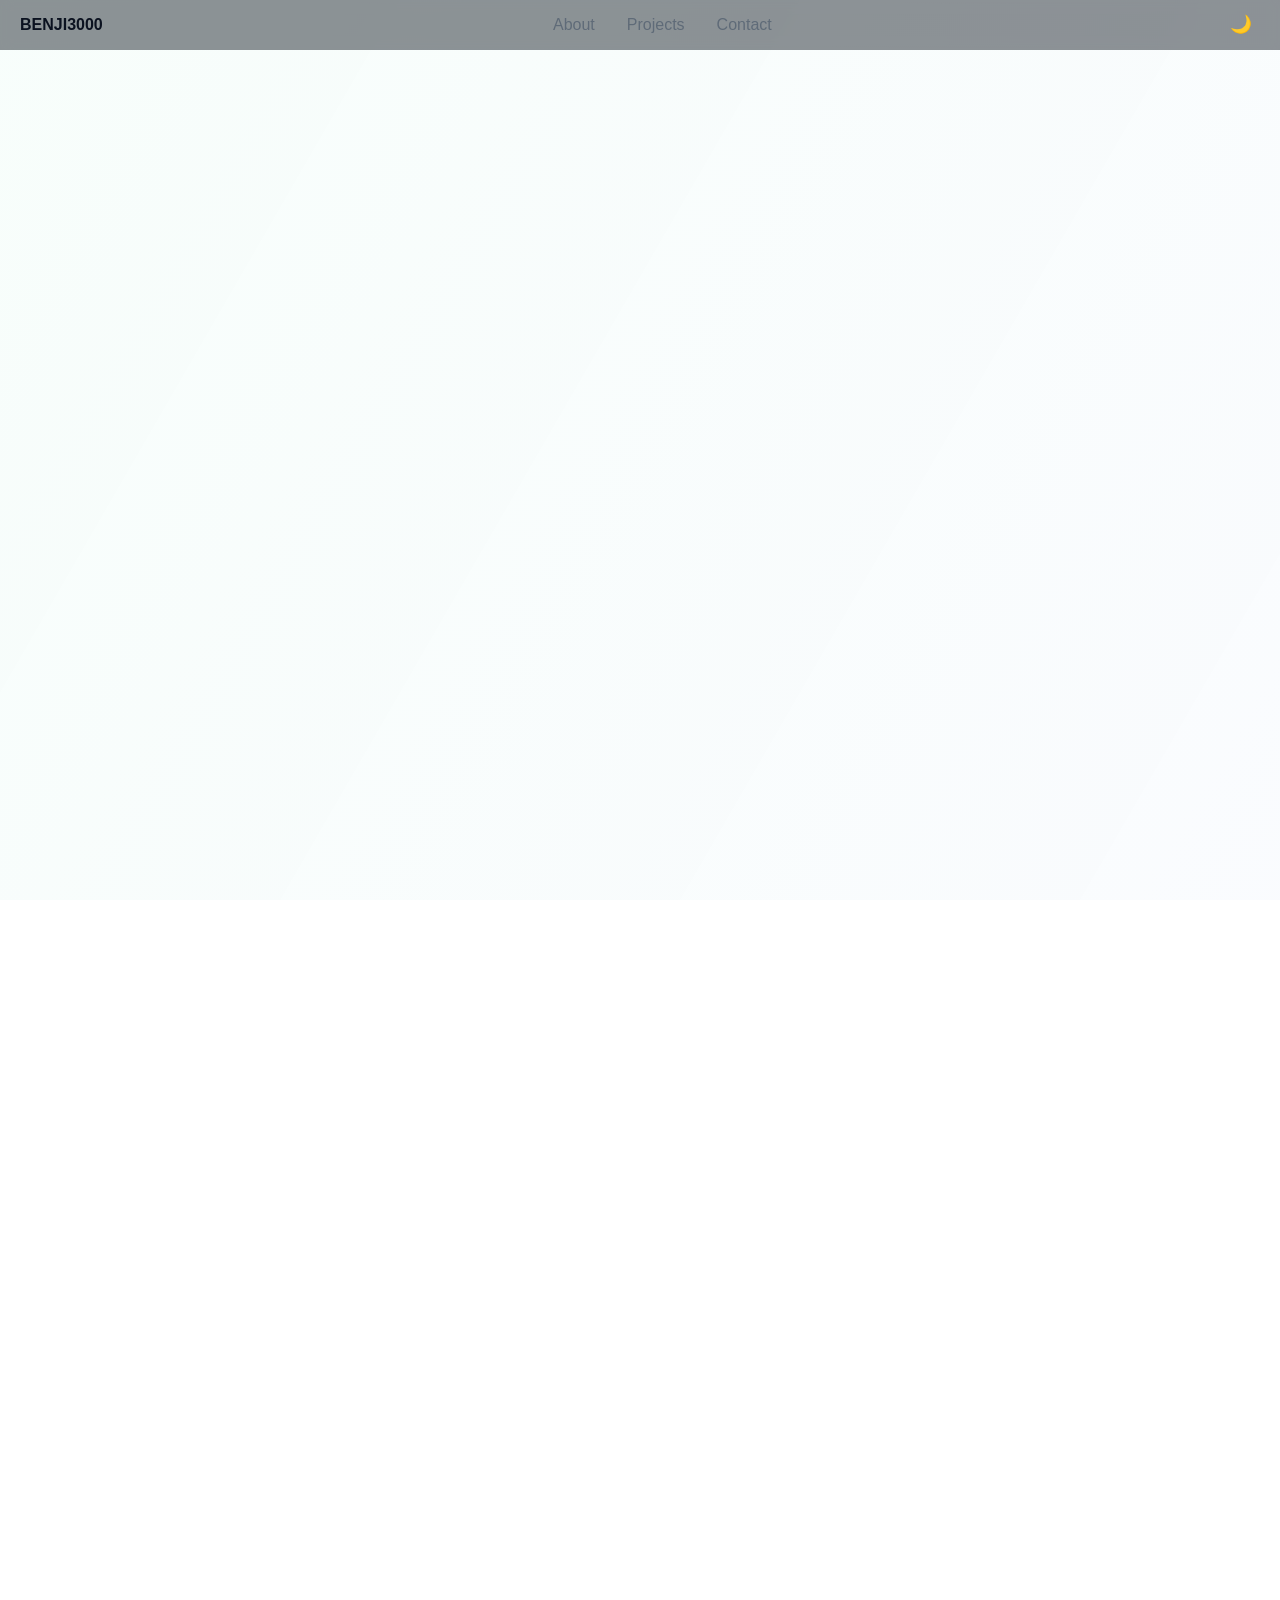
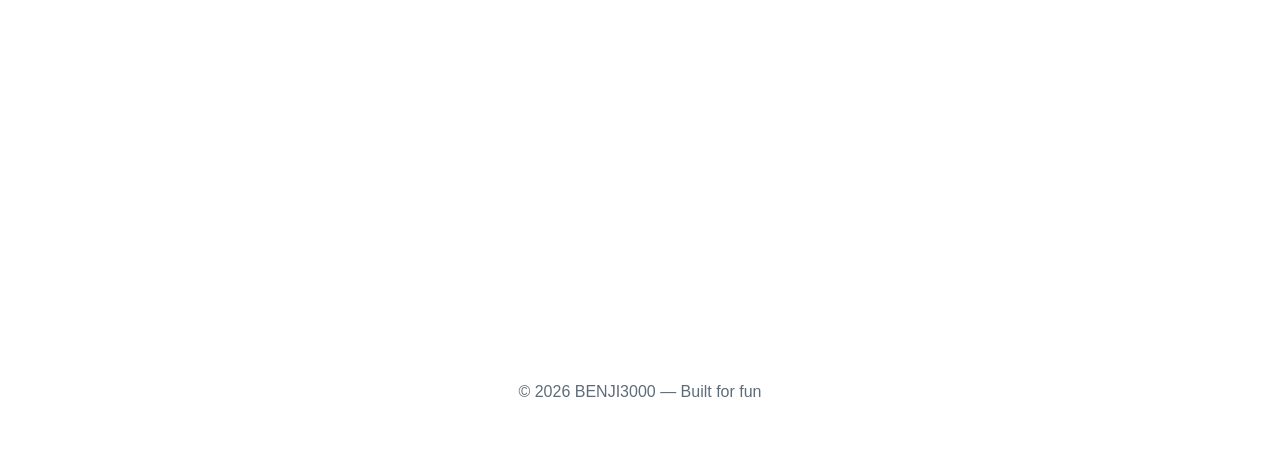
==== index.html @ 85c17dea "Add files via upload" ====
<!doctype html>
<html lang="en">
<meta name="google-site-verification" content="L5wS-iel4duogU2GJo13T92eGm7OPaYW9MQPUwoK6uc" />
  <meta charset="utf-8" />
  <meta name="viewport" content="width=device-width, initial-scale=1" />
  <title>BENJI3000 — Portfolio</title>
  <meta name="description" content="BENJI3000 — interactive sites, small experiments, and fun projects. View demos, source code, and contact information." />
  <link rel="canonical" href="https://benji3000.com/" />

  <!-- Open Graph -->
  <meta property="og:site_name" content="BENJI3000" />
  <meta property="og:title" content="BENJI3000 — Portfolio" />
  <meta property="og:description" content="Interactive sites, small experiments, and fun projects by BENJI3000." />
  <meta property="og:type" content="website" />
  <meta property="og:url" content="https://benji3000.com/" />

  <!-- Twitter -->
  <meta name="twitter:card" content="summary_large_image" />
  <meta name="twitter:title" content="BENJI3000 — Portfolio" />
  <meta name="twitter:description" content="Interactive sites, small experiments, and fun projects by BENJI3000." />

  <link rel="stylesheet" href="styles.css">

  <script type="application/ld+json">
  {
    "@context": "https://schema.org",
    "@type": "Person",
    "name": "BENJI3000",
    "url": "https://benji3000.com",
    "sameAs": [
      "https://github.com/benji3000"
    ],
    "jobTitle": "Web tinkerer"
  }
  </script>
</head>
<body>
  <canvas id="bg-canvas" aria-hidden="true"></canvas>
  <header class="site-header">
    <nav class="nav">
      <div class="brand">BENJI3000</div>
      <ul class="nav-links">
        <li><a href="#about">About</a></li>
        <li><a href="#projects">Projects</a></li>
        <li><a href="#contact">Contact</a></li>
      </ul>
      <button id="theme-toggle" class="theme-toggle" aria-label="Toggle theme">🌙</button>
      <button class="nav-toggle" aria-label="Toggle navigation">☰</button>
    </nav>
  </header>

  <main>
    <section id="hero" class="hero reveal">
      <div class="hero-inner">
        <h1>Hi, I'm <span class="name">BENJI3000</span></h1>
        <p class="subtitle">I build <span id="typewriter"></span></p>
        <div class="hero-cta">
          <a class="btn" href="#projects">See Projects</a>
          <a class="btn ghost" href="#contact">Contact</a>
        </div>
      </div>
    </section>

    <section id="about" class="about reveal">
      <div class="container">
        <h2>About</h2>
        <p>your number one web</p>
      </div>
    </section>

    <section id="projects" class="projects reveal">
      <div class="container">
        <h2>Projects</h2>
        <div class="grid">
          <article class="card">
            <h3>Project One</h3>
            <p>Short description of project one. Link to demo or repo if available.</p>
            <p class="tags">HTML · CSS · JS</p>
            <a class="card-link" href="https://github.com/benji3000/fantacy3" target="_blank" rel="noopener">View</a>
          </article>

          <article class="card">
            <h3>Project Two</h3>
            <p>Short description of project two. Replace with your work.</p>
            <p class="tags">Vanilla JS</p>
            <a class="card-link" href="https://github.com/benji3000/fantacy3" target="_blank" rel="noopener">View</a>
          </article>

          <article class="card">
            <h3>Project Three</h3>
            <p>Short description of project three.</p>
            <p class="tags">CSS · Animation</p>
            <a class="card-link" href="#">View</a>
          </article>
        </div>
      </div>
    </section>

    <section id="contact" class="contact reveal">
      <div class="container">
        <h2>Contact</h2>
        <p>If you'd like to get in touch, send an email or use the form below.</p>
        <form class="contact-form" action="mailto:your.email@example.com" method="GET" enctype="text/plain">
          <label>
            <span>Name</span>
            <input type="text" name="name" placeholder="Your name" required>
          </label>
          <label>
            <span>Email</span>
            <input type="email" name="email" placeholder="you@example.com" required>
          </label>
          <label>
            <span>Message</span>
            <textarea name="message" rows="5" placeholder="Say hello..." required></textarea>
          </label>
          <div class="form-actions">
            <button type="submit" class="btn">Send</button>
            <a class="btn ghost" href="mailto:your.email@example.com">Or email me</a>
          </div>
        </form>
      </div>
    </section>
  </main>

  <footer class="site-footer">
    <div class="container">© <span id="year"></span> BENJI3000 — Built for fun</div>
  </footer>

  <script src="script.js" defer></script>
</body>
</html>
---- styles.css ----
/* Dark themed portfolio — Arial font */
:root{
  --bg:#0d24ee; /* deep navy */
  --surface:#246abb;
  --muted:#98a0aa;
  --accent:#6be3b0;
  --text:#e6eef3;
}

/* Light theme overrides when `body.light` is present */
body.light{
  --bg:#f6f7fb;
  --surface:#ffffff;
  --muted:#5f6b78;
  --accent:#1a73e8;
  --text:#0b1220;
}

*{box-sizing:border-box}
html,body{height:100%}
body{
  margin:0;
  font-family: Arial, Helvetica, sans-serif;
  background:transparent; /* canvas will provide animated background */
  color:var(--text);
  -webkit-font-smoothing:antialiased;
  -moz-osx-font-smoothing:grayscale;
  scroll-behavior:smooth;
  position:relative;
  overflow-x:hidden;
}

/* Full-screen canvas background */
#bg-canvas{
  position:fixed;
  inset:0;
  z-index:-1;
  display:block;
  width:100%;
  height:100%;
}

/* Subtle animated gradient layer behind content (under canvas) */
body::before{
  content: '';
  position:fixed;
  inset:0;
  z-index:-2;
  background: linear-gradient(120deg, rgba(107,227,176,0.06), rgba(107,155,227,0.04), rgba(183,123,255,0.04));
  background-size: 200% 200%;
  opacity:0.9;
  pointer-events:none;
  animation:gradShift 14s ease infinite;
}

@keyframes gradShift{
  0%{background-position:0% 50%}
  50%{background-position:100% 50%}
  100%{background-position:0% 50%}
}

.container{max-width:1000px;margin:0 auto;padding:2rem}

.site-header{position:sticky;top:0;z-index:50;background:rgba(7,16,25,0.45);backdrop-filter:blur(6px);}
.nav{display:flex;align-items:center;justify-content:space-between;padding:0.75rem 1.25rem}
.brand{font-weight:700}
.nav-links{list-style:none;margin:0;padding:0;display:flex;gap:1rem}
.nav-links a{text-decoration:none;color:var(--muted);padding:0.25rem 0.5rem;border-radius:6px}
.nav-links a:hover{color:var(--text);background:rgba(107,227,176,0.06)}
.nav-toggle{display:none;background:transparent;border:0;color:var(--muted);font-size:1.2rem}

.theme-toggle{display:inline-block;background:transparent;border:0;color:var(--muted);font-size:1.1rem;padding:0.15rem 0.5rem;border-radius:6px;cursor:pointer}
.theme-toggle:hover{color:var(--text);background:rgba(0,0,0,0.04)}

.hero{min-height:60vh;display:flex;align-items:center}
.hero-inner{padding:4rem 1rem;text-align:center}
.hero h1{font-size:2.2rem;margin:0}
.subtitle{color:var(--muted);margin-top:0.5rem}
.btn{display:inline-block;padding:0.6rem 1rem;border-radius:8px;background:var(--accent);color:#04201a;text-decoration:none;font-weight:600;margin:0.6rem}
.btn.ghost{background:transparent;color:var(--text);border:1px solid rgba(255,255,255,0.06)}

.about, .projects, .contact{padding:4rem 0}
.projects .grid{display:grid;grid-template-columns:repeat(auto-fit,minmax(220px,1fr));gap:1rem}
.card{background:linear-gradient(180deg, rgba(255,255,255,0.02), rgba(255,255,255,0.01));padding:1rem;border-radius:10px;box-shadow:0 6px 18px rgba(2,6,10,0.6);transition:transform .28s ease, box-shadow .28s ease}
.card:hover{transform:translateY(-6px);box-shadow:0 14px 30px rgba(2,6,10,0.7)}
.card h3{margin-top:0}
.tags{color:var(--muted);font-size:0.9rem}
.card-link{text-decoration:none;color:var(--accent);font-weight:600}

.contact-form{display:grid;gap:0.8rem;max-width:600px}
.contact-form label{display:block}
.contact-form input, .contact-form textarea{width:100%;padding:0.6rem;border-radius:8px;border:1px solid rgba(255,255,255,0.04);background:rgba(255,255,255,0.02);color:var(--text)}
.form-actions{display:flex;gap:0.6rem;align-items:center}

.site-footer{padding:1rem 0;text-align:center;color:var(--muted);border-top:1px solid rgba(255,255,255,0.02)}

/* Reveal animations */
.reveal{opacity:0;transform:translateY(12px);transition:opacity .6s ease, transform .6s ease}
.reveal.active{opacity:1;transform:none}

/* Small screens */
@media (max-width:720px){
  .nav-links{display:none;position:absolute;right:1rem;top:56px;background:var(--surface);padding:0.5rem;border-radius:8px;flex-direction:column}
  .nav-toggle{display:block}
  .hero-inner{padding:3rem 1rem}
}

/* When the mobile nav is opened */
.nav-links.open{display:flex}
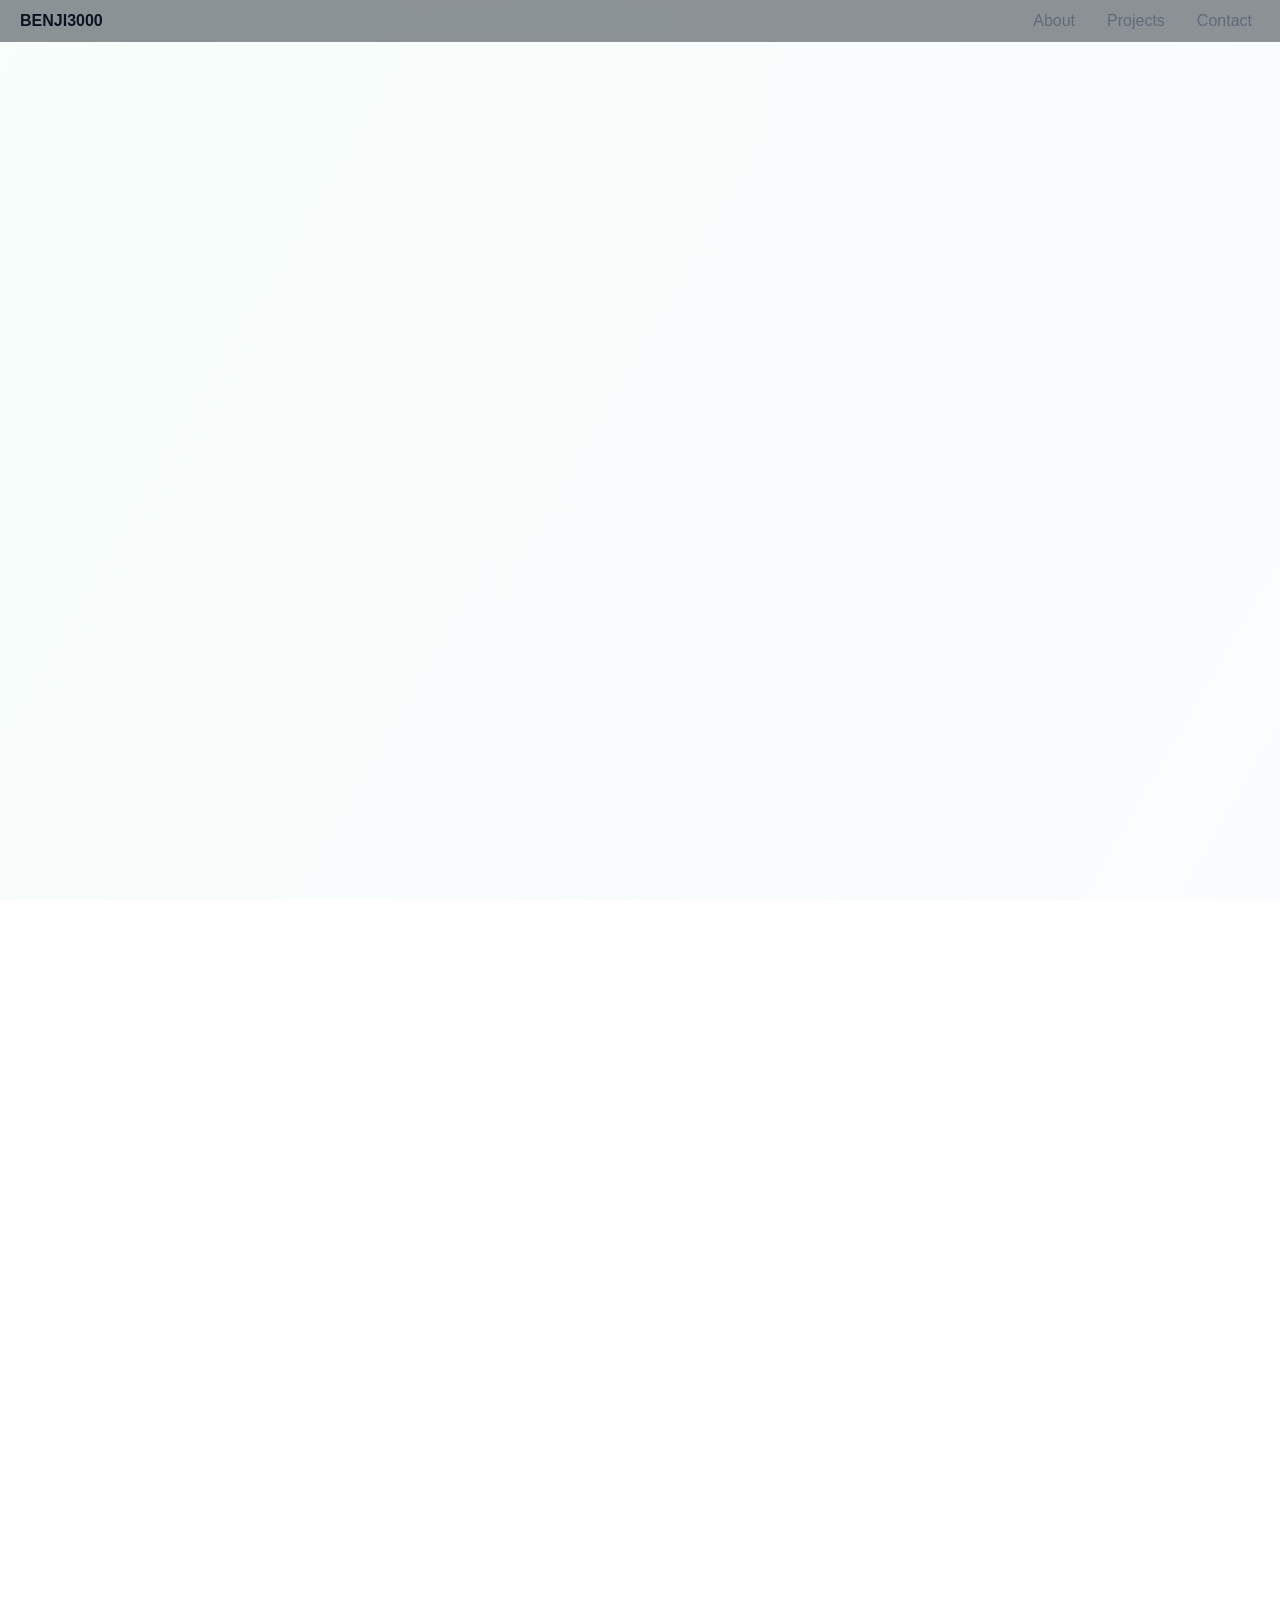
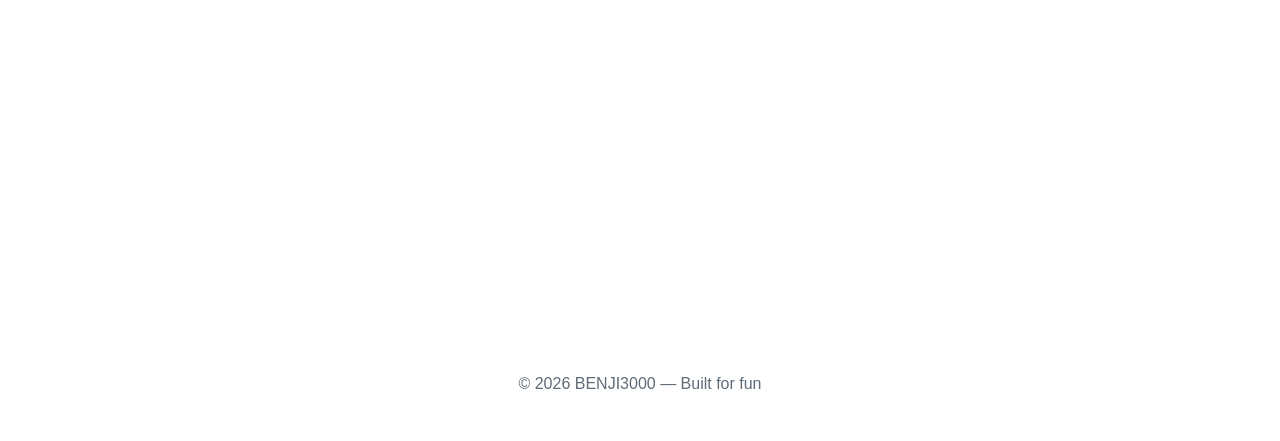
==== commit b2fbb527: "Update index.html with new canonical link and email Updated the canonical link and email address in " ====
--- a/index.html
+++ b/index.html
@@ -1,18 +1,18 @@
 <!doctype html>
 <html lang="en">
-<meta name="google-site-verification" content="L5wS-iel4duogU2GJo13T92eGm7OPaYW9MQPUwoK6uc" />
+<head>
   <meta charset="utf-8" />
   <meta name="viewport" content="width=device-width, initial-scale=1" />
   <title>BENJI3000 — Portfolio</title>
   <meta name="description" content="BENJI3000 — interactive sites, small experiments, and fun projects. View demos, source code, and contact information." />
-  <link rel="canonical" href="https://benji3000.com/" />
+  <link rel="canonical" href="https://benji3000.example/" />
 
   <!-- Open Graph -->
   <meta property="og:site_name" content="BENJI3000" />
   <meta property="og:title" content="BENJI3000 — Portfolio" />
   <meta property="og:description" content="Interactive sites, small experiments, and fun projects by BENJI3000." />
   <meta property="og:type" content="website" />
-  <meta property="og:url" content="https://benji3000.com/" />
+  <meta property="og:url" content="https://benji3000.example/" />
 
   <!-- Twitter -->
   <meta name="twitter:card" content="summary_large_image" />
@@ -26,7 +26,7 @@
     "@context": "https://schema.org",
     "@type": "Person",
     "name": "BENJI3000",
-    "url": "https://benji3000.com",
+    "url": "https://benji3000.example",
     "sameAs": [
       "https://github.com/benji3000"
     ],
@@ -44,7 +44,6 @@
         <li><a href="#projects">Projects</a></li>
         <li><a href="#contact">Contact</a></li>
       </ul>
-      <button id="theme-toggle" class="theme-toggle" aria-label="Toggle theme">🌙</button>
       <button class="nav-toggle" aria-label="Toggle navigation">☰</button>
     </nav>
   </header>
@@ -100,14 +99,14 @@
       <div class="container">
         <h2>Contact</h2>
         <p>If you'd like to get in touch, send an email or use the form below.</p>
-        <form class="contact-form" action="mailto:your.email@example.com" method="GET" enctype="text/plain">
+        <form class="contact-form" action="mailto:mcbrightbenjamin6@gmail.com" method="GET" enctype="text/plain">
           <label>
             <span>Name</span>
             <input type="text" name="name" placeholder="Your name" required>
           </label>
           <label>
             <span>Email</span>
-            <input type="email" name="email" placeholder="you@example.com" required>
+            <input type="email" name="email" placeholder="mcbrightbenjamin6@gmail.com" required>
           </label>
           <label>
             <span>Message</span>
@@ -115,7 +114,7 @@
           </label>
           <div class="form-actions">
             <button type="submit" class="btn">Send</button>
-            <a class="btn ghost" href="mailto:your.email@example.com">Or email me</a>
+            <a class="btn ghost" href="mailto:mcbrightbenjamin6@gmail.com">Or email me</a>
           </div>
         </form>
       </div>
@@ -128,4 +127,4 @@
 
   <script src="script.js" defer></script>
 </body>
-</html>+</html>
